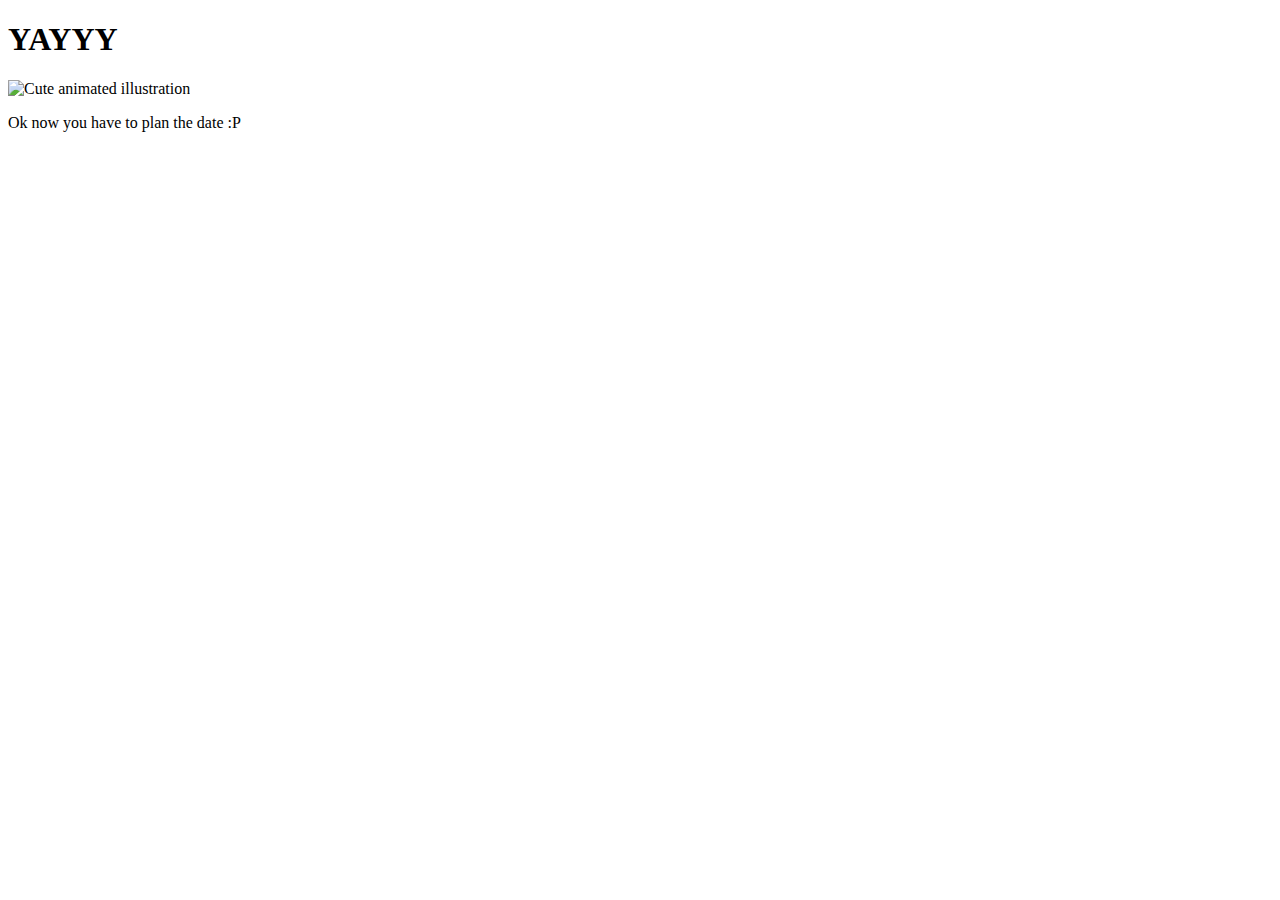
==== yes.html @ 6005e5cf "Create yes.html" ====
<!DOCTYPE html>
<html lang="en">
    <head>
        <link rel="stylesheet" href="./style/css/yes_styles.css">
        
    </head> 
    <body>
        <div class="container">
            <div >
                <h1 class = "header_text">YAYYY </h1>
            </div>
            <div class="gif_container">
                <img src="https://media.giphy.com/media/3UUQDqbHkWDmmkjliZ/giphy.gif" alt="Cute animated illustration">
            </div>
            <p class = "text"> Ok now you have to plan the date :P</p>
        </div>
       
    </body> 
</html>
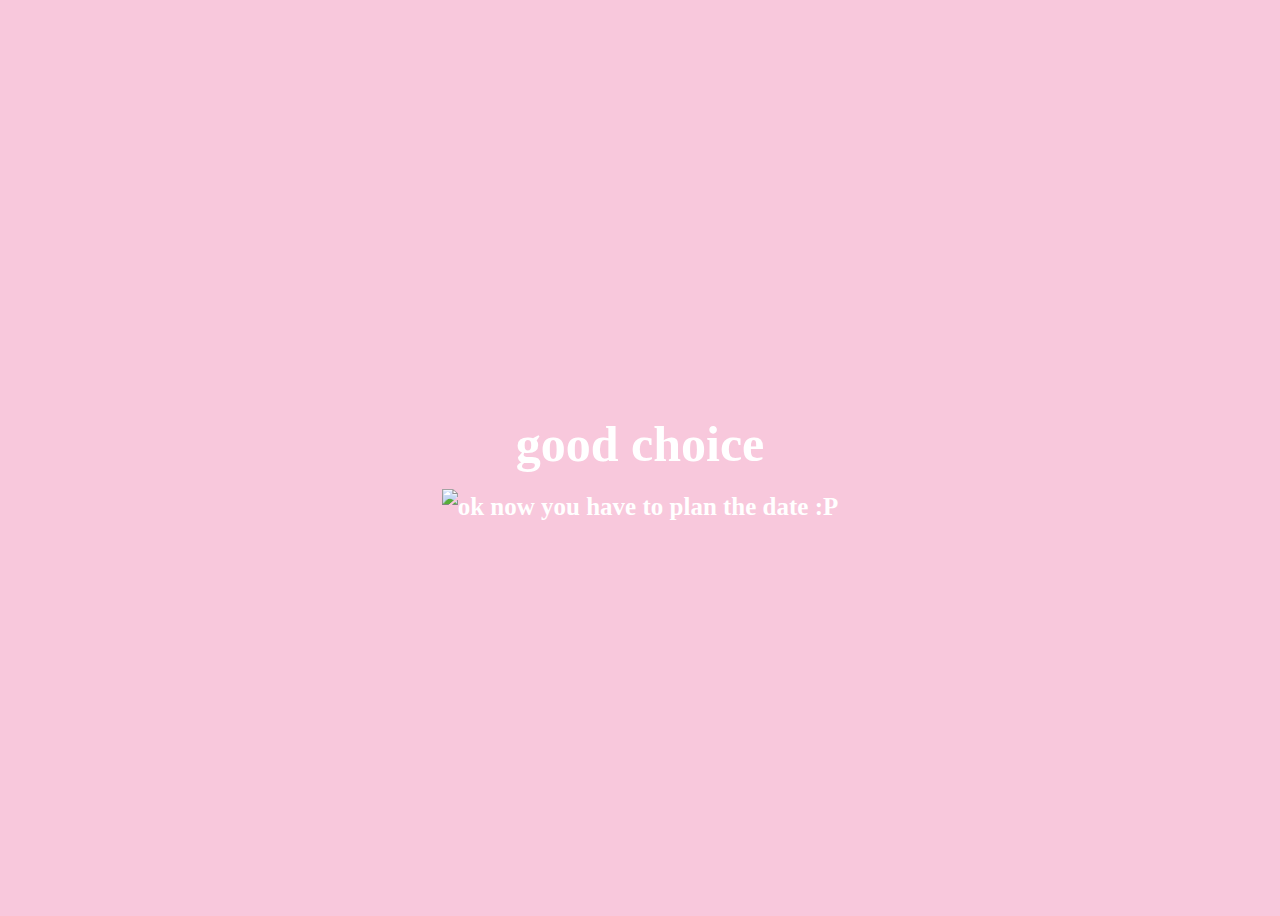
==== commit a8348e65: "Update yes.html" ====
--- a/yes.html
+++ b/yes.html
@@ -7,12 +7,12 @@
     <body>
         <div class="container">
             <div >
-                <h1 class = "header_text">YAYYY </h1>
+                <h1 class = "header_text">good choice </h1>
             </div>
             <div class="gif_container">
-                <img src="https://media.giphy.com/media/3UUQDqbHkWDmmkjliZ/giphy.gif" alt="Cute animated illustration">
+                <img src="https://media.giphy.com/media/3UUQDqbHkWDmmkjliZ/giphy.gif"
             </div>
-            <p class = "text"> Ok now you have to plan the date :P</p>
+            <p class = "text"> ok now you have to plan the date :P</p>
         </div>
        
     </body> 
--- a/style/css/yes_styles.css
+++ b/style/css/yes_styles.css
@@ -0,0 +1,75 @@
+body {
+    display: flex;
+    justify-content: center;
+    align-items: center;
+    height: 100vh;
+    background-color: #F8C8DC;
+}
+
+/* Position the "No" button absolutely within body */
+#noButton {
+    position: absolute;
+    margin-left: 150px;
+    transition: 0.5s;
+    /* Smooth movement */
+}
+
+#yesButton {
+    position: absolute;
+    margin-right: 150px;
+    /* Smooth movement */
+}
+
+.header_text {
+    font-family: 'Nunito';
+    font-size: 50px;
+    font-weight: bold;
+    color: white;
+    text-align: center;
+    margin-top: 20px;
+    margin-bottom: 0px;
+}
+
+.text {
+    font-family: 'Nunito';
+    font-size: 25px;
+    font-weight: bold;
+    color: white;
+    text-align: center;
+    margin-top: 20px;
+    margin-bottom: 0px;
+}
+
+.buttons {
+    display: flex;
+    flex-direction: row;
+    justify-content: center;
+    align-items: center;
+    margin-top: 20px;
+    margin-left: 20px;
+    /* optional: adds some space between the buttons */
+}
+
+.btn {
+    background-color: #FFB6C1;
+    color: white;
+    padding: 15px 32px;
+    text-align: center;
+    display: inline-block;
+    font-size: 16px;
+    margin: 4px 2px;
+    cursor: pointer;
+    border: none;
+    border-radius: 12px;
+    transition: background-color 0.3s ease;
+}
+
+.btn:hover {
+    background-color: #FAF9F6;
+}
+
+.gif_container {
+    display: flex;
+    justify-content: center;
+    align-items: center;
+}
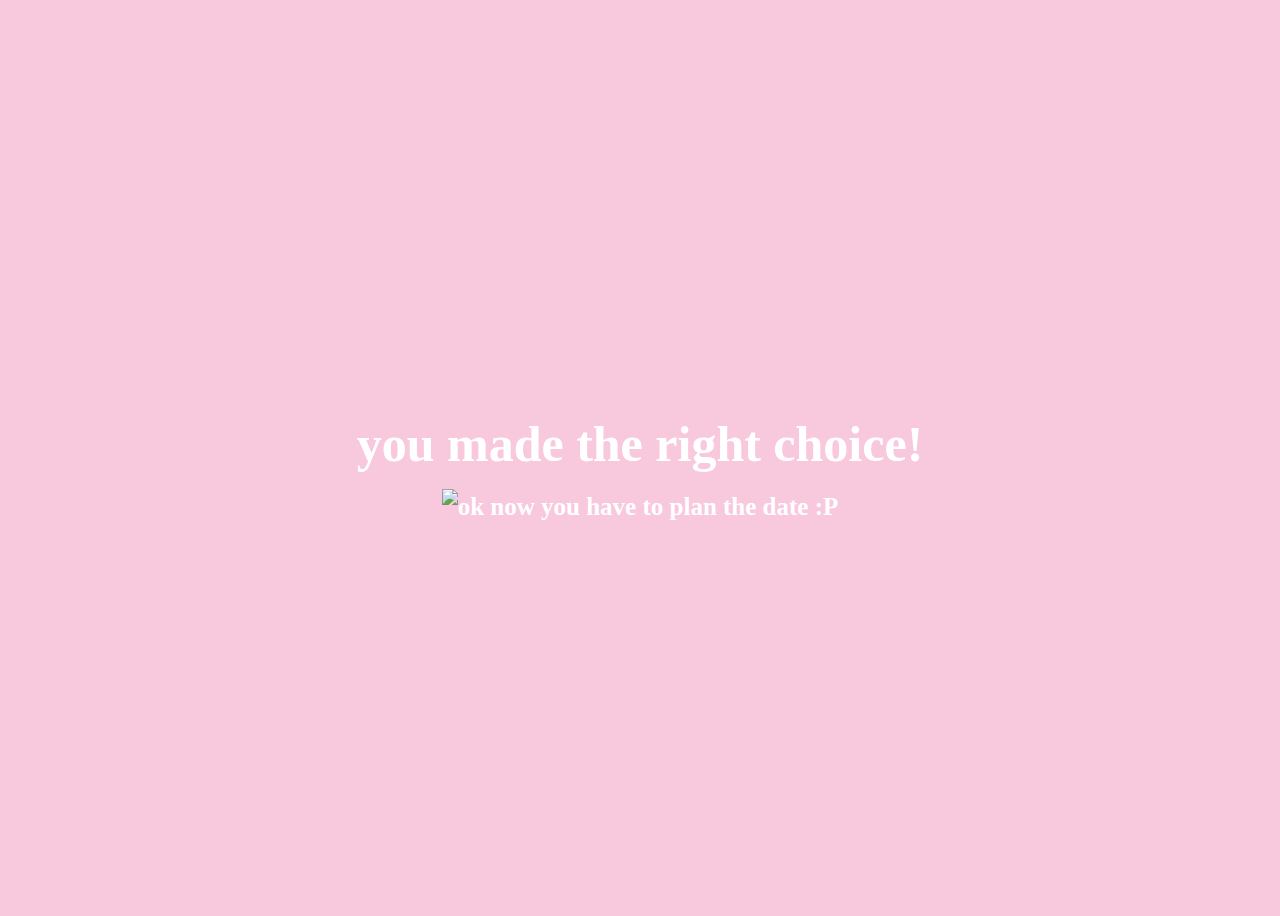
==== commit 026a2b71: "Update yes.html" ====
--- a/yes.html
+++ b/yes.html
@@ -7,7 +7,7 @@
     <body>
         <div class="container">
             <div >
-                <h1 class = "header_text">good choice </h1>
+                <h1 class = "header_text">you made the right choice! </h1>
             </div>
             <div class="gif_container">
                 <img src="https://media.giphy.com/media/3UUQDqbHkWDmmkjliZ/giphy.gif"
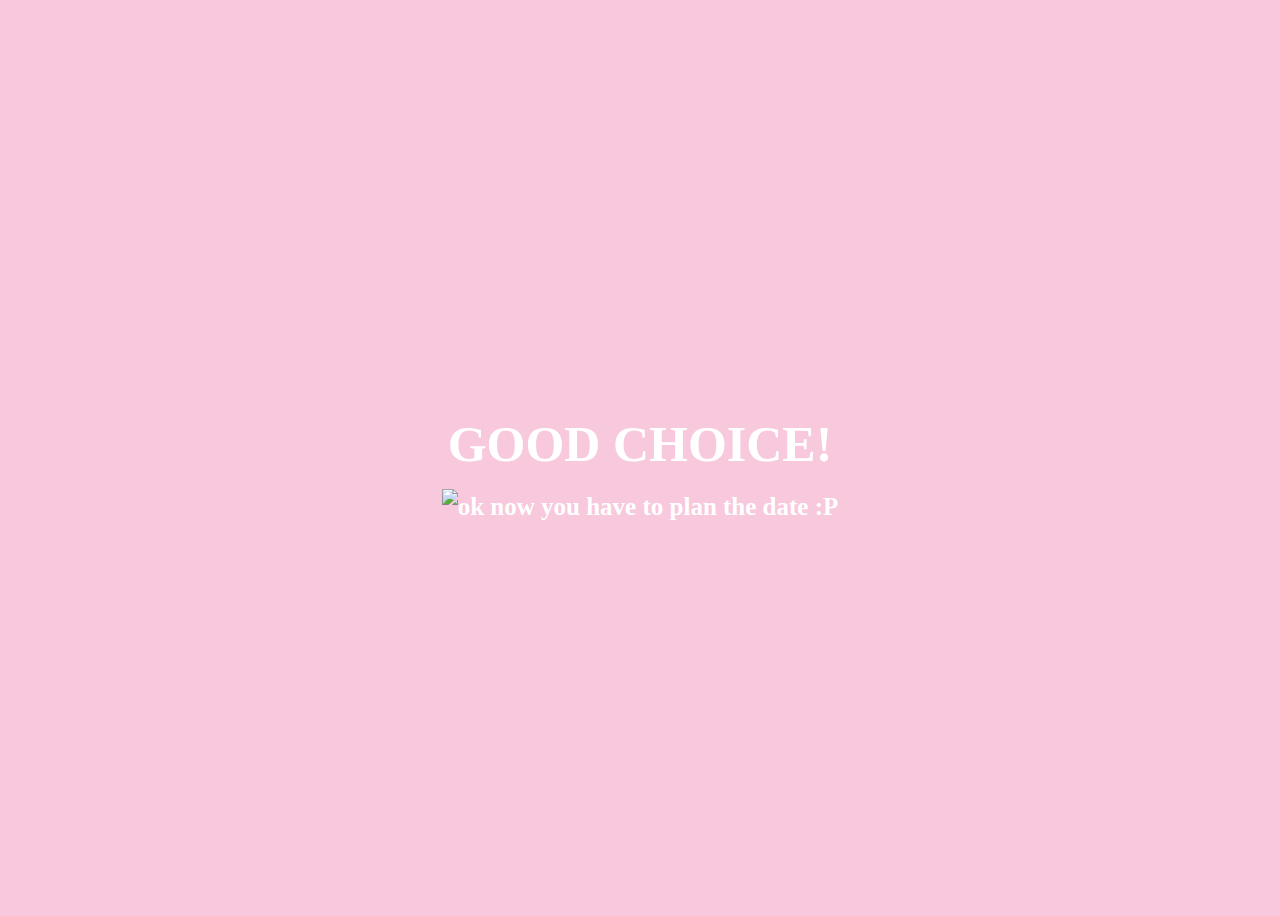
==== commit b68aa648: "Update yes.html" ====
--- a/yes.html
+++ b/yes.html
@@ -7,7 +7,7 @@
     <body>
         <div class="container">
             <div >
-                <h1 class = "header_text">you made the right choice! </h1>
+                <h1 class = "header_text">GOOD CHOICE! </h1>
             </div>
             <div class="gif_container">
                 <img src="https://media.giphy.com/media/3UUQDqbHkWDmmkjliZ/giphy.gif"
--- a/style/css/yes_styles.css
+++ b/style/css/yes_styles.css
@@ -21,7 +21,7 @@
 }
 
 .header_text {
-    font-family: 'Nunito';
+    font-family: 'Bradley Hand';
     font-size: 50px;
     font-weight: bold;
     color: white;
@@ -31,7 +31,7 @@
 }
 
 .text {
-    font-family: 'Nunito';
+    font-family: 'Bradley Hand';
     font-size: 25px;
     font-weight: bold;
     color: white;
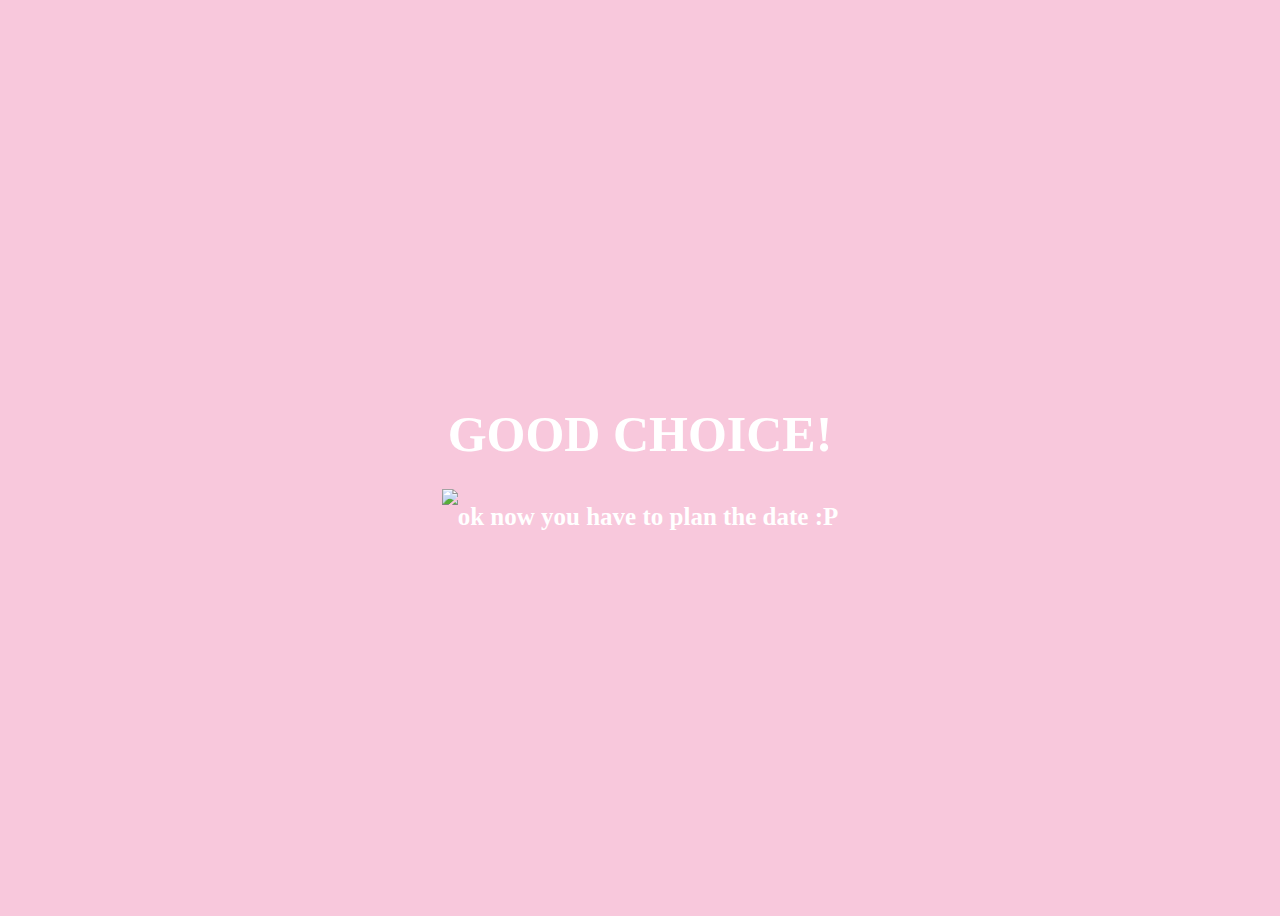
==== commit f9d9b3c2: "Update yes.html" ====
--- a/yes.html
+++ b/yes.html
@@ -12,7 +12,9 @@
             <div class="gif_container">
                 <img src="https://media.giphy.com/media/3UUQDqbHkWDmmkjliZ/giphy.gif"
             </div>
+            <div >
             <p class = "text"> ok now you have to plan the date :P</p>
+            </div>
         </div>
        
     </body> 
--- a/style/css/yes_styles.css
+++ b/style/css/yes_styles.css
@@ -4,20 +4,6 @@
     align-items: center;
     height: 100vh;
     background-color: #F8C8DC;
-}
-
-/* Position the "No" button absolutely within body */
-#noButton {
-    position: absolute;
-    margin-left: 150px;
-    transition: 0.5s;
-    /* Smooth movement */
-}
-
-#yesButton {
-    position: absolute;
-    margin-right: 150px;
-    /* Smooth movement */
 }
 
 .header_text {
@@ -36,36 +22,8 @@
     font-weight: bold;
     color: white;
     text-align: center;
-    margin-top: 20px;
+    margin-top: 40px;
     margin-bottom: 0px;
-}
-
-.buttons {
-    display: flex;
-    flex-direction: row;
-    justify-content: center;
-    align-items: center;
-    margin-top: 20px;
-    margin-left: 20px;
-    /* optional: adds some space between the buttons */
-}
-
-.btn {
-    background-color: #FFB6C1;
-    color: white;
-    padding: 15px 32px;
-    text-align: center;
-    display: inline-block;
-    font-size: 16px;
-    margin: 4px 2px;
-    cursor: pointer;
-    border: none;
-    border-radius: 12px;
-    transition: background-color 0.3s ease;
-}
-
-.btn:hover {
-    background-color: #FAF9F6;
 }
 
 .gif_container {
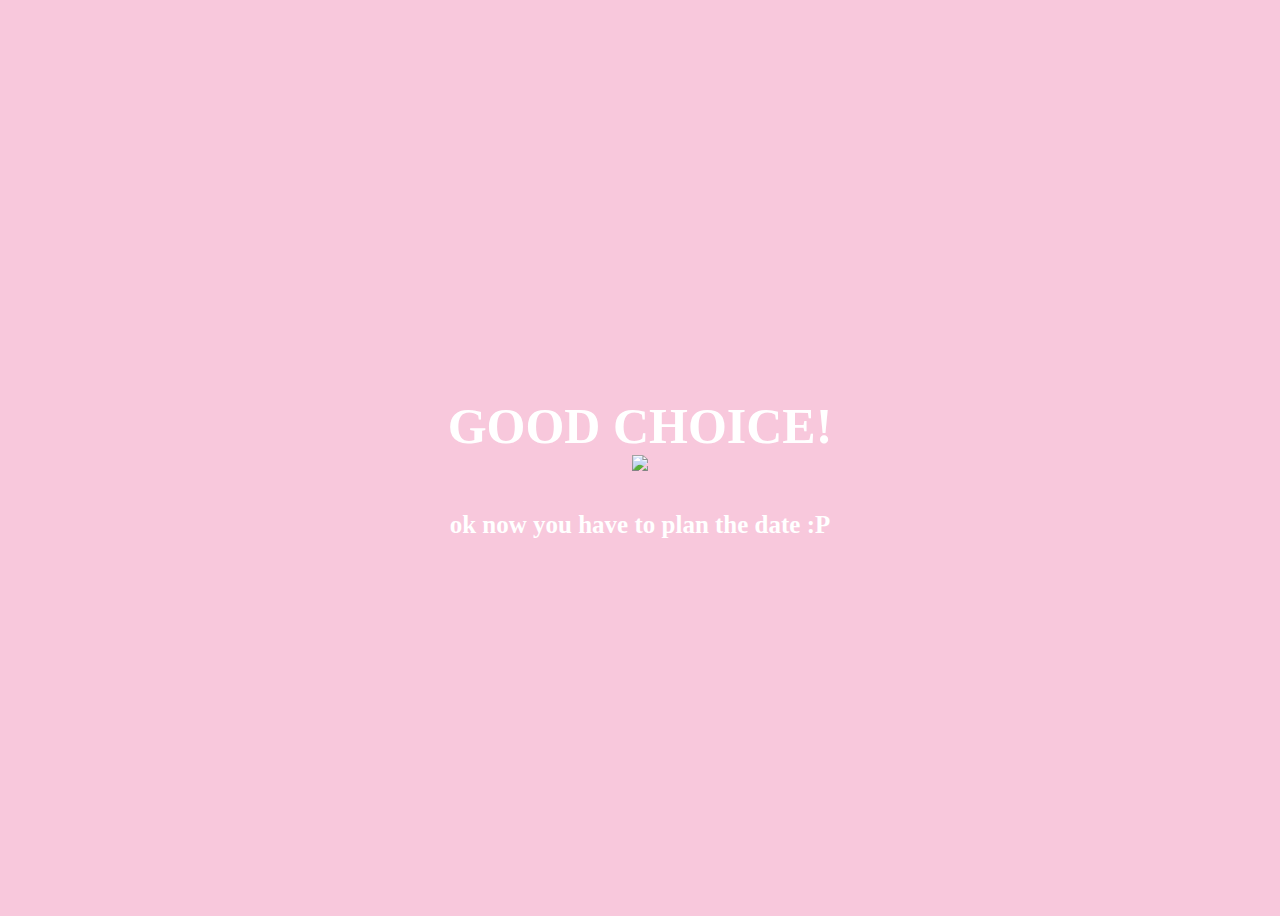
==== commit 6042a841: "Update yes.html" ====
--- a/yes.html
+++ b/yes.html
@@ -6,13 +6,13 @@
     </head> 
     <body>
         <div class="container">
-            <div >
+            <div>
                 <h1 class = "header_text">GOOD CHOICE! </h1>
             </div>
             <div class="gif_container">
-                <img src="https://media.giphy.com/media/3UUQDqbHkWDmmkjliZ/giphy.gif"
+                <img src="https://media.giphy.com/media/3UUQDqbHkWDmmkjliZ/giphy.gif">
             </div>
-            <div >
+            <div>
             <p class = "text"> ok now you have to plan the date :P</p>
             </div>
         </div>
